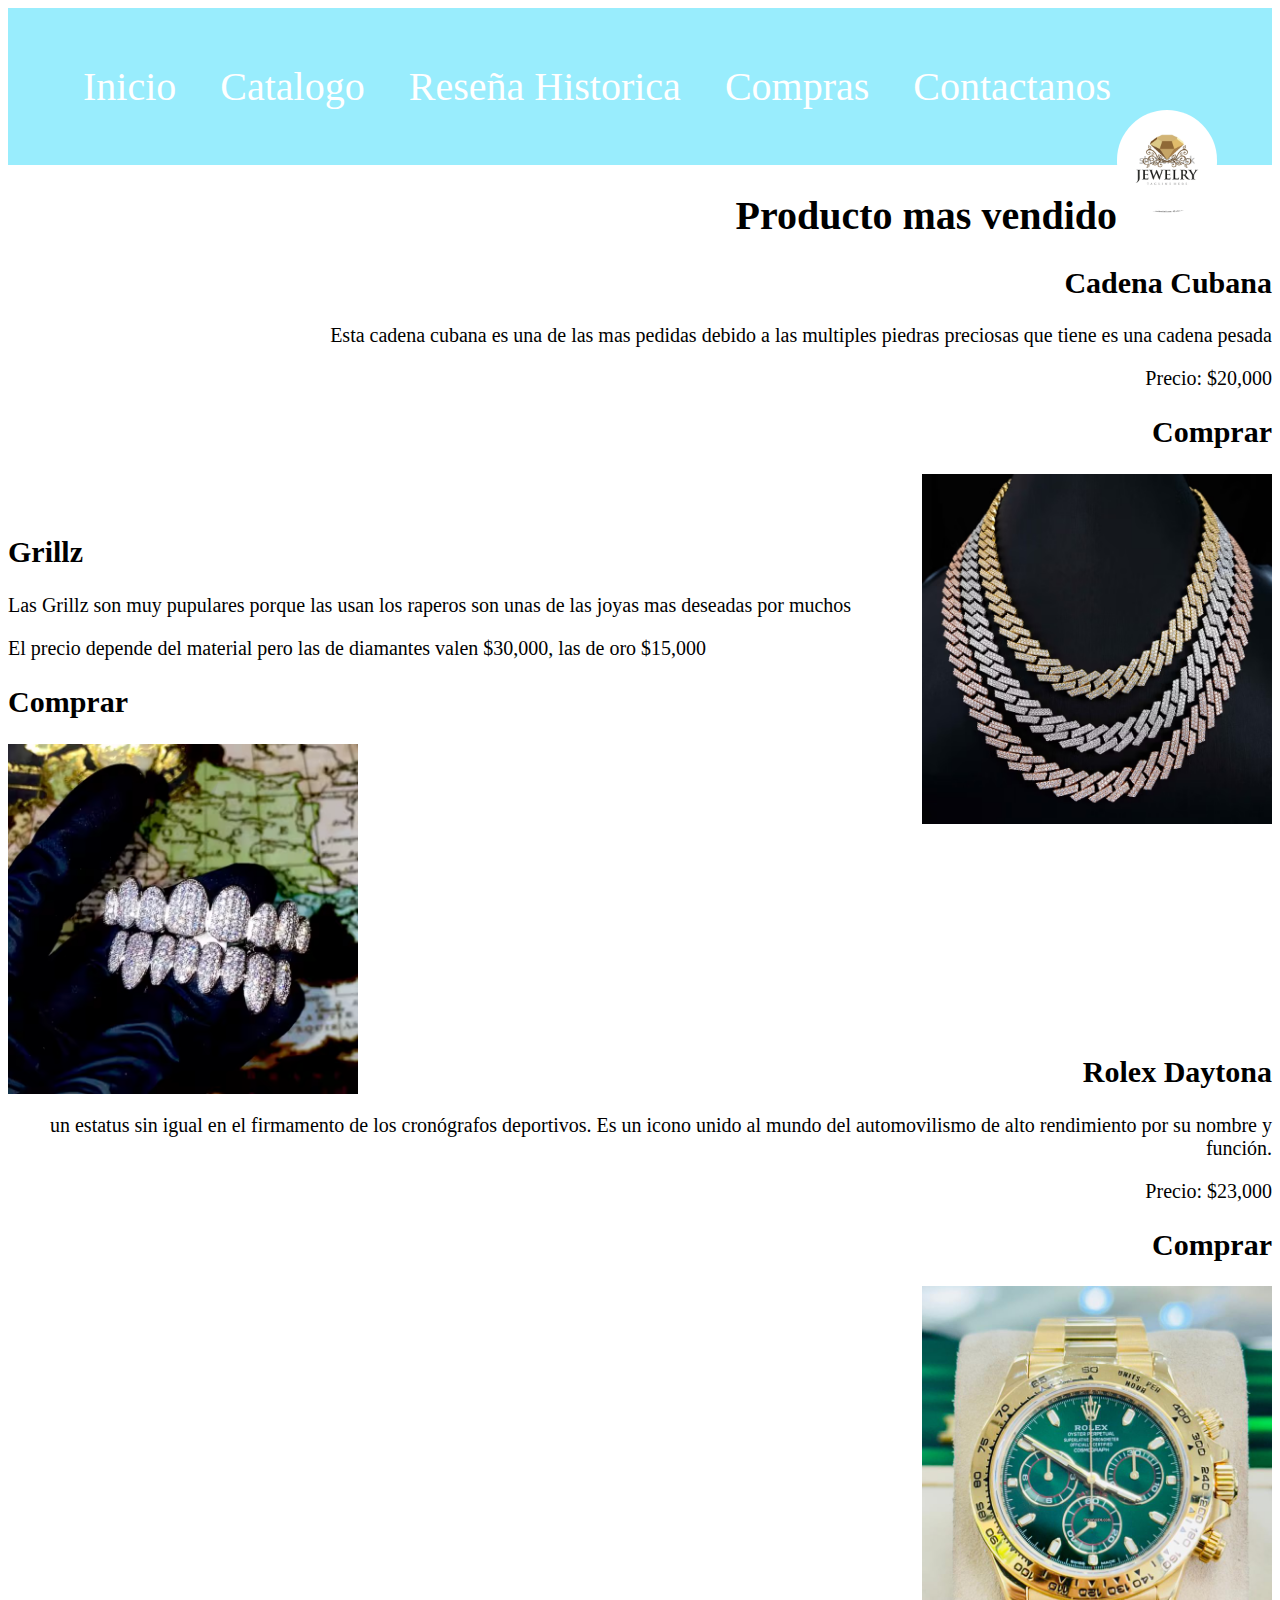
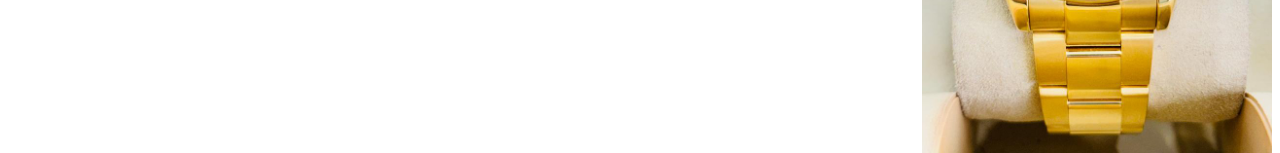
==== paginas/index.html @ d24d5bfe "inicio" ====
<!DOCTYPE html>
<html lang="en">
<head>
    <meta charset="UTF-8">
    <meta name="viewport" content="width=device-width, initial-scale=1.0">
    <title>Desafio 2</title>
    <link rel="stylesheet" href="../Css/style.css">
</head>
<body>
    <header>
        <nav>   
            <a href="">Inicio</a>
            <a href="">Catalogo</a>
            <a href="">Reseña Historica</a>
            <a href="#">Compras</a>
            <a href="#">Contactanos</a>
            <img src="../img/logo.webp" alt="logo">
        </nav>   
    </header>

    <main> 
        <div class="cadenac"> 
         <h1>Producto mas vendido</h1>
             <h2>Cadena Cubana</h2>
            <p>Esta cadena cubana es una de las mas pedidas debido a las multiples piedras preciosas que tiene es una cadena pesada</p>
            <p>Precio: $20,000</p>
            <h2>Comprar</h2>                
            <img src="../img/cadenac.avif" alt="cadenac">
        </div>

        <br>
        <br>

        <div class="grillz">
            <h2>Grillz</h2>
            <p>Las Grillz son muy pupulares porque las usan los raperos son unas de las joyas mas deseadas por muchos</p>
            <p>El precio depende del material pero las de diamantes valen $30,000, las de oro $15,000 </p> 
            <h2>Comprar</h2>
            <img src="../img/grillz.avif" alt="grillz">            
        </div>

        <br>
        <br>

        <div class="daytona">
            <h2>Rolex Daytona</h2>
            <p>
             un estatus sin igual en el firmamento de los cronógrafos deportivos.
             Es un icono unido al mundo del automovilismo de alto rendimiento por su nombre y función.</p>
            <p>Precio: $23,000</p>
            <h2>Comprar</h2>
            <img src="../img/daytona.jpg" alt="daytona">
        </div>

        





    </main>

    <footer>


    </footer>
    
</body>
</html>
---- Css/style.css ----
header {
    background-color: #99EDFD;
    padding: 55px;
 
}

nav a {
    font-size: 40px;
    margin: 20px;

color: white;
text-decoration: none;
}



nav a:hover {
    text-decoration: underline;
}

nav img {
    width: 100px;
    border-radius: 100px;
    float: right;
    
}


.cadenac {
    text-align: right;  
    font-size: 20px;
}

.cadenac img {
    width: 350px;
    float: right;
}

.cadenac h1 {
    text-align: right;
}

.grillz {
    text-align: left;
    font-size: 20px;
}
.grillz img {
    width: 350px;
    float: left;
}

.daytona {
    padding-top: 250px;
    font-size: 20px;
    text-align: right;
}

.daytona img {
    width: 350px;
    float: right;
}
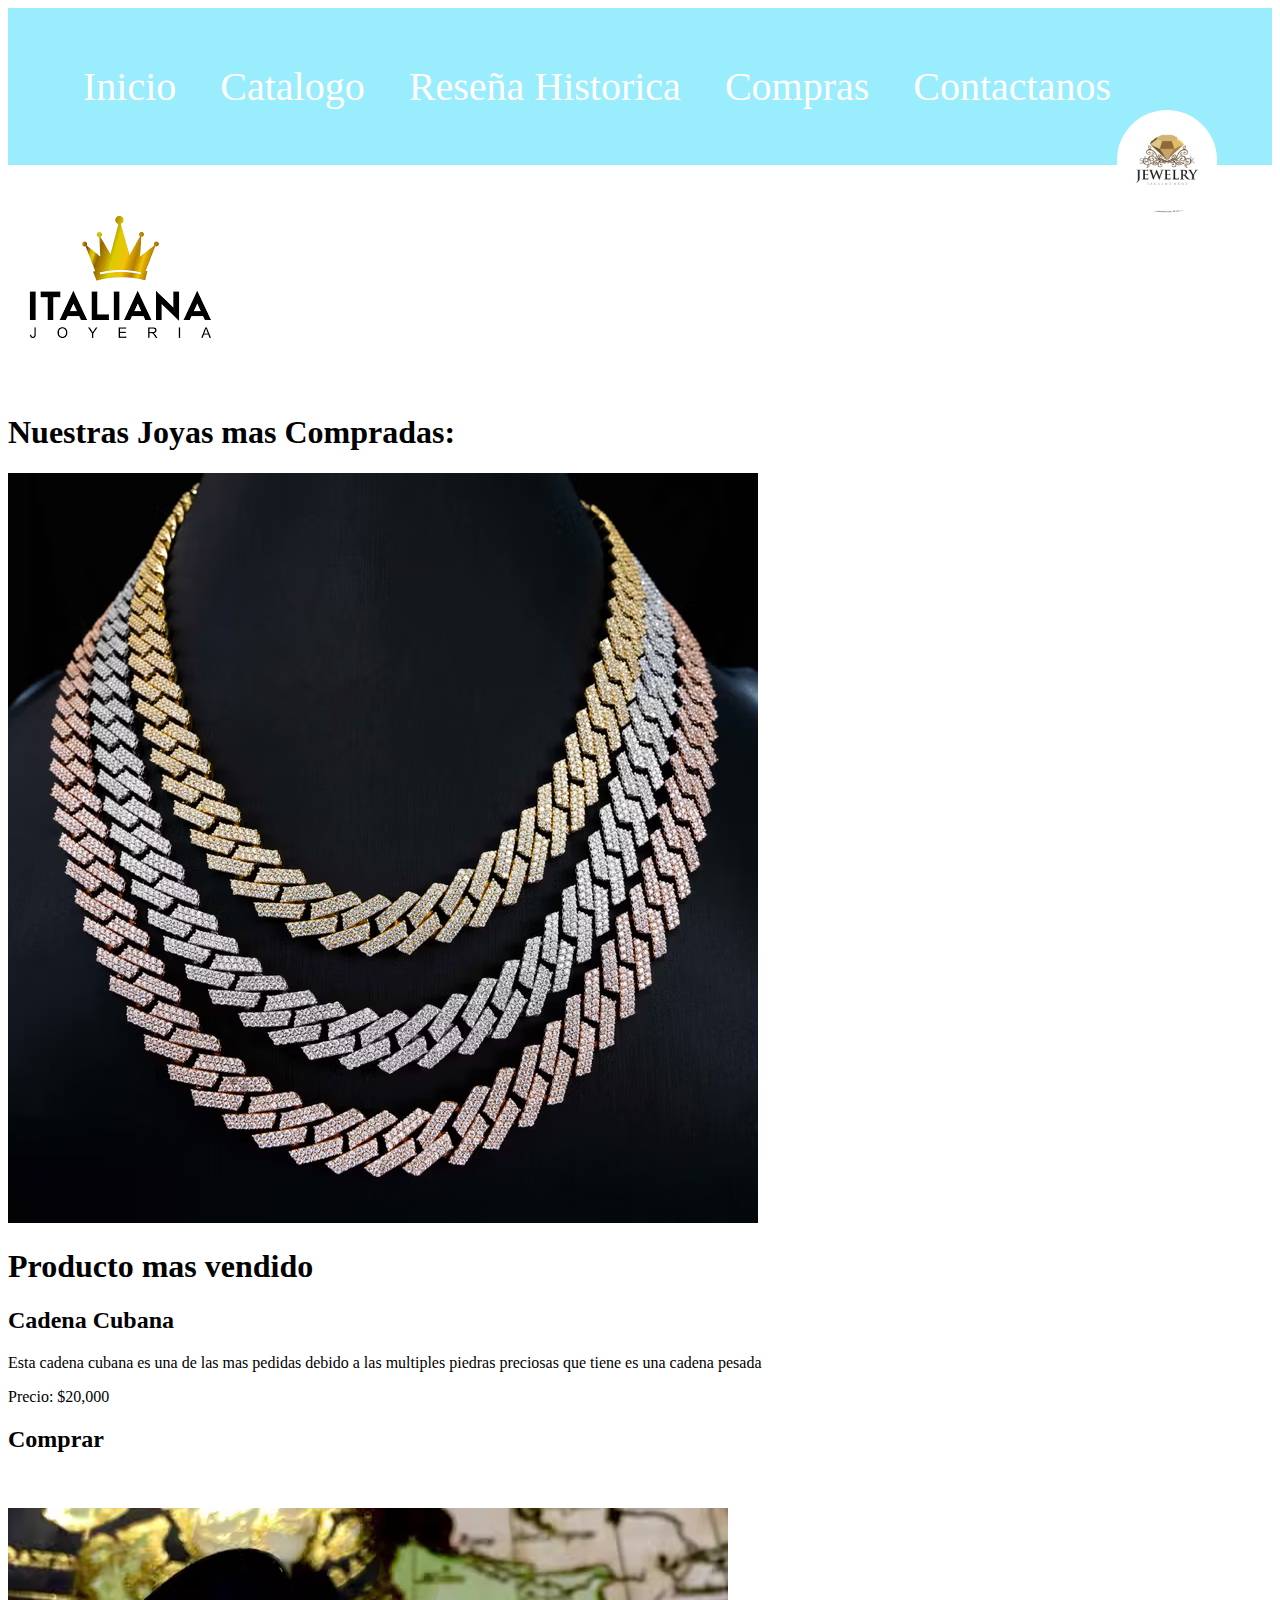
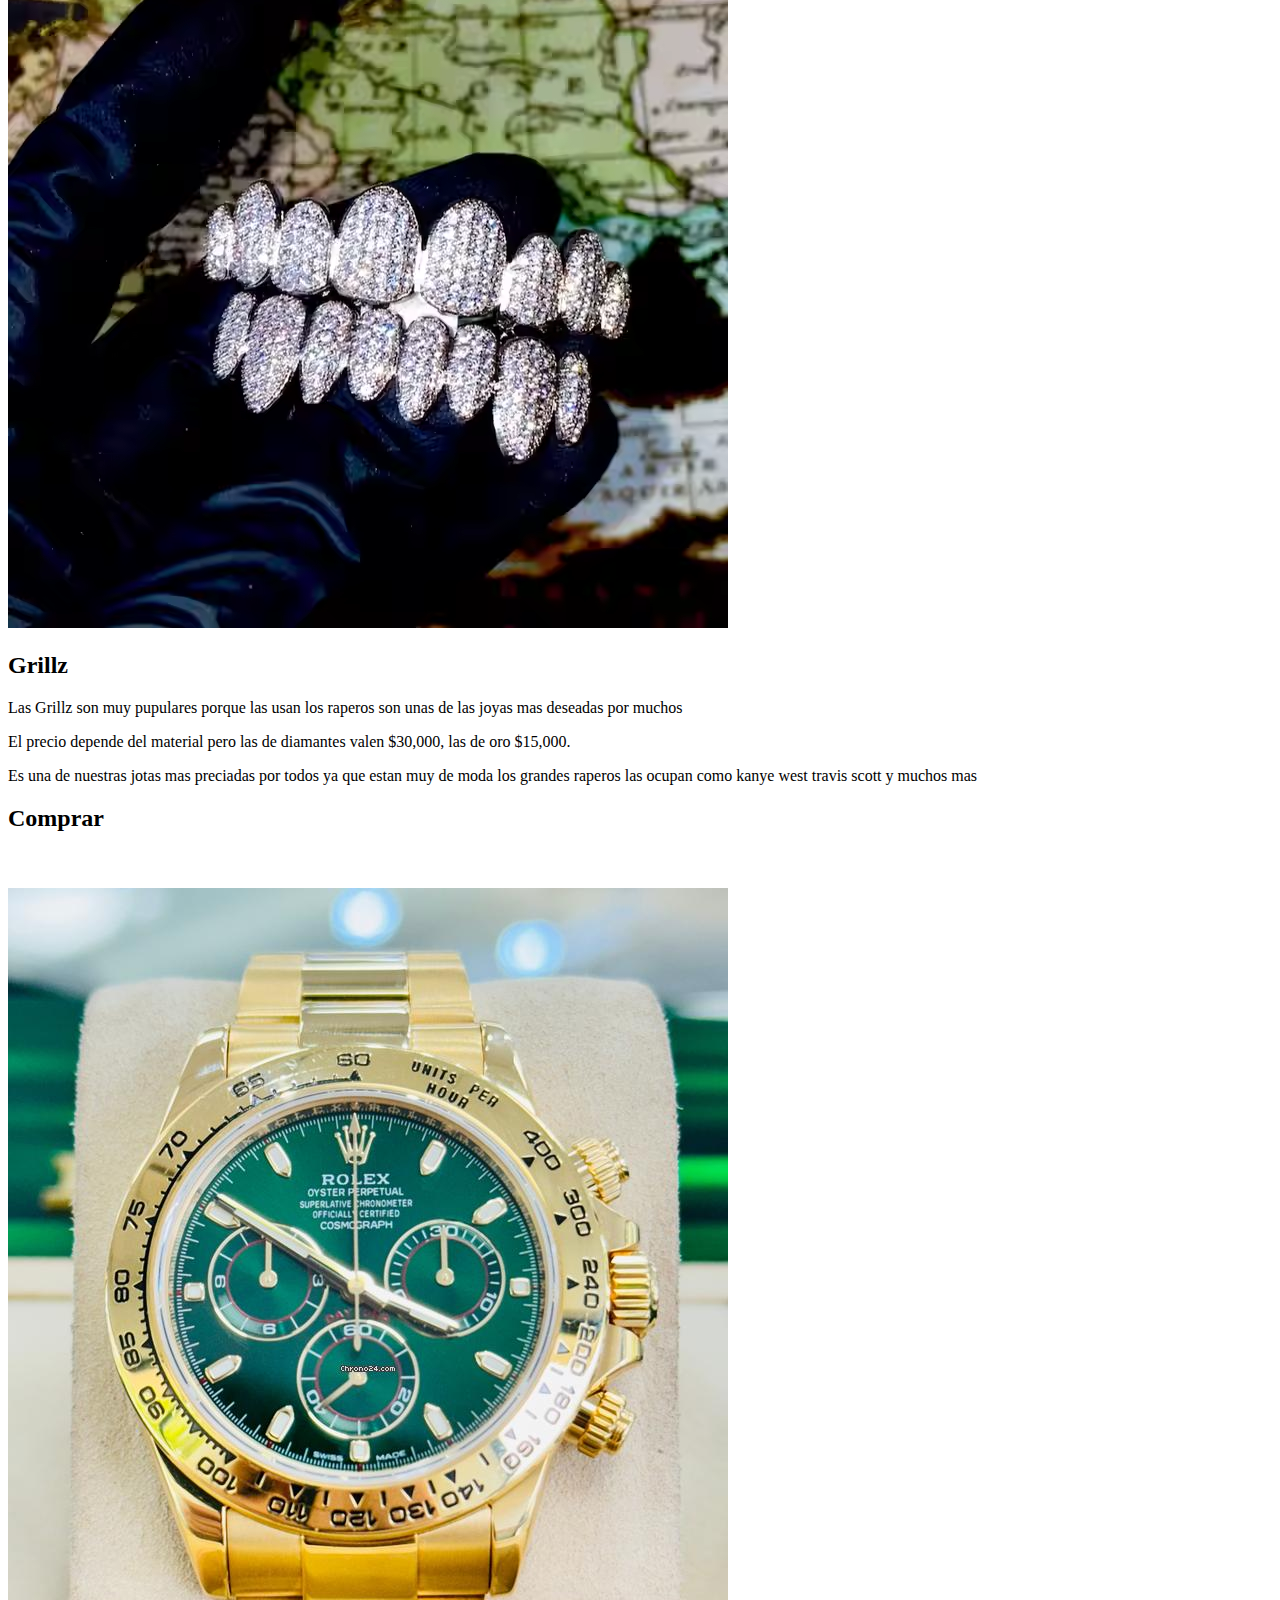
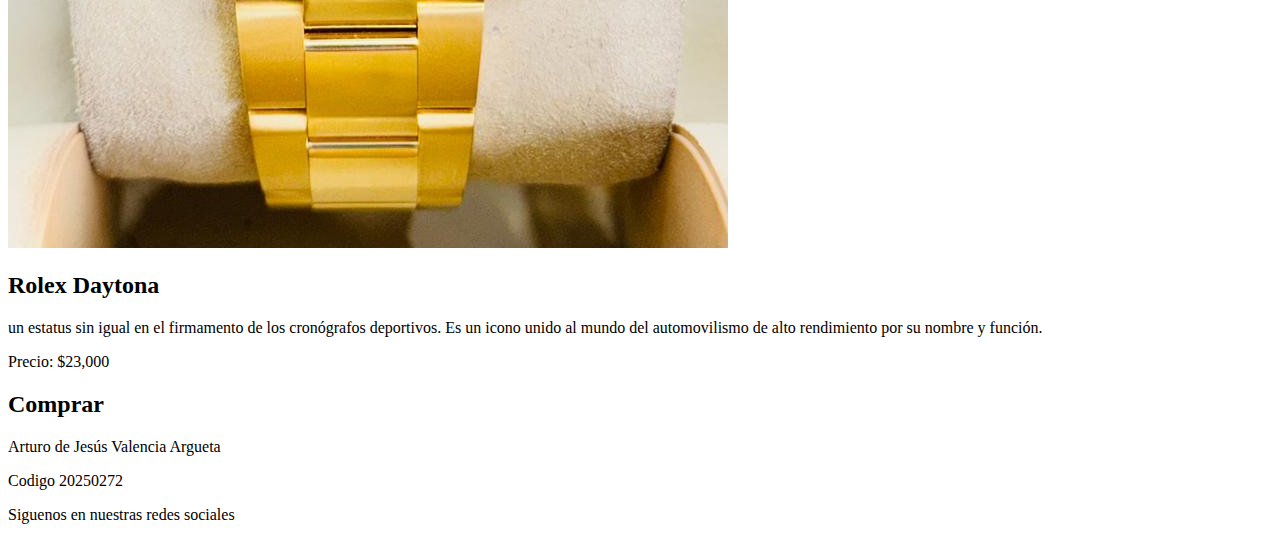
==== commit e2d5d88b: "cambios" ====
--- a/paginas/index.html
+++ b/paginas/index.html
@@ -5,13 +5,14 @@
     <meta name="viewport" content="width=device-width, initial-scale=1.0">
     <title>Desafio 2</title>
     <link rel="stylesheet" href="../Css/style.css">
+    <link rel="shortcut icon" href="../img/logo.webp" type="image/x-icon">
 </head>
 <body>
     <header>
         <nav>   
-            <a href="">Inicio</a>
-            <a href="">Catalogo</a>
-            <a href="">Reseña Historica</a>
+            <a href="../paginas/index.html">Inicio</a>
+            <a href="../paginas/Catalogo.html">Catalogo</a>
+            <a href="../paginas/Reseña Historica.html">Reseña Historica</a>
             <a href="#">Compras</a>
             <a href="#">Contactanos</a>
             <img src="../img/logo.webp" alt="logo">
@@ -19,49 +20,52 @@
     </header>
 
     <main> 
-        <div class="cadenac"> 
-         <h1>Producto mas vendido</h1>
-             <h2>Cadena Cubana</h2>
-            <p>Esta cadena cubana es una de las mas pedidas debido a las multiples piedras preciosas que tiene es una cadena pesada</p>
-            <p>Precio: $20,000</p>
-            <h2>Comprar</h2>                
-            <img src="../img/cadenac.avif" alt="cadenac">
+        <img class="nombre" src="../img/nombre.png" alt="nombre">
+
+        <h1>Nuestras Joyas mas Compradas:</h1>
+        <div class="tarjetas">
+         <div class="contenido">
+             <img src="../img/cadenac.avif" alt="cadenac">
+             <div> 
+                <h1>Producto mas vendido</h1>
+                <h2>Cadena Cubana</h2>
+                <p>Esta cadena cubana es una de las mas pedidas debido a las multiples piedras preciosas que tiene es una cadena pesada</p>
+                <p>Precio: $20,000</p>
+                <h2 class="comprar">Comprar</h2>  
+             </div>                 
+         </div>
+
+         <br>
+         <br>
+
+         <div class="contenido">
+             <img src="../img/grillz.avif" alt="grillz">  
+                <h2>Grillz</h2>
+                <p>Las Grillz son muy pupulares porque las usan los raperos son unas de las joyas mas deseadas por muchos</p>
+                <p>El precio depende del material pero las de diamantes valen $30,000, las de oro $15,000. </p> 
+                <p>Es una de nuestras jotas mas preciadas por todos ya que estan muy de moda los grandes raperos las ocupan como kanye west travis scott y muchos mas</p>
+                <h2 class="comprar">Comprar</h2>     
+         </div>
+
+         <br>
+         <br>
+
+         <div class="contenido">
+             <img src="../img/daytona.jpg" alt="daytona">
+             <h2>Rolex Daytona</h2>
+             <p>
+             un estatus sin igual en el firmamento de los cronógrafos deportivos.
+             Es un icono unido al mundo del automovilismo de alto rendimiento por su nombre y función.</p>
+             <p>Precio: $23,000</p>
+             <h2 class="comprar">Comprar</h2>    
         </div>
 
-        <br>
-        <br>
-
-        <div class="grillz">
-            <h2>Grillz</h2>
-            <p>Las Grillz son muy pupulares porque las usan los raperos son unas de las joyas mas deseadas por muchos</p>
-            <p>El precio depende del material pero las de diamantes valen $30,000, las de oro $15,000 </p> 
-            <h2>Comprar</h2>
-            <img src="../img/grillz.avif" alt="grillz">            
-        </div>
-
-        <br>
-        <br>
-
-        <div class="daytona">
-            <h2>Rolex Daytona</h2>
-            <p>
-             un estatus sin igual en el firmamento de los cronógrafos deportivos.
-             Es un icono unido al mundo del automovilismo de alto rendimiento por su nombre y función.</p>
-            <p>Precio: $23,000</p>
-            <h2>Comprar</h2>
-            <img src="../img/daytona.jpg" alt="daytona">
-        </div>
-
-        
-
-
-
-
-
+    </div> 
     </main>
-
     <footer>
-
+<p>Arturo de Jesús Valencia Argueta</p>
+<p>Codigo 20250272</p>
+<p>Siguenos en nuestras redes sociales</p>
 
     </footer>
     
